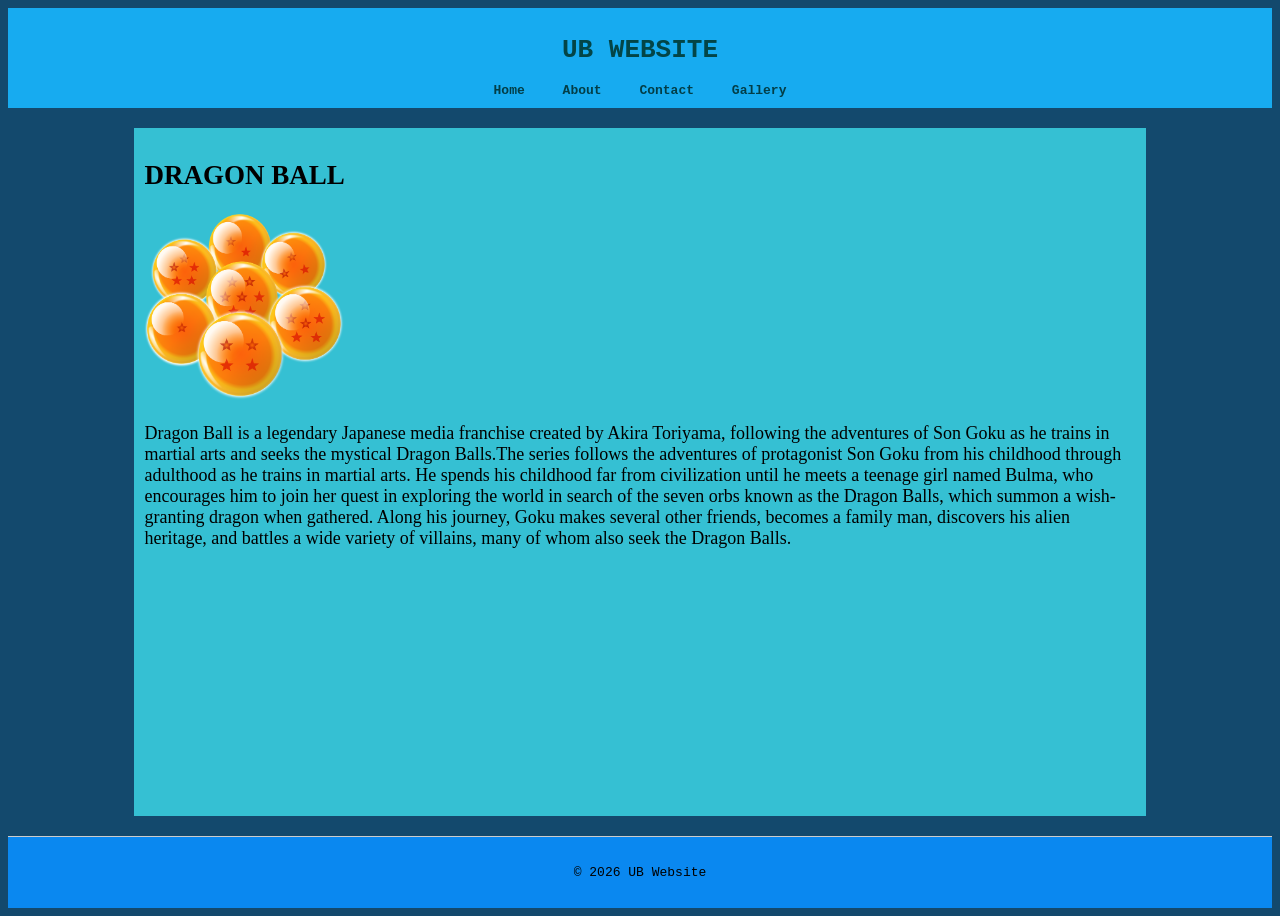
==== index.html @ b2139697 "Add files via upload" ====
<!DOCTYPE html>
<html lang="en">
<head>
    <meta charset="UTF-8">
    <!-- Make page responsive on all devices -->
    <meta name="viewport" content="width=device-width, initial-scale=1.0">
    <!-- Description for search engines / good practice -->
    <meta name="description" content="this is UB website.">
    <title>UB WEBSITE</title>
    <!-- Link to external CSS file inside css folder -->
    <link rel="stylesheet" href="css/styles.css">
    <!--Fav icon-->
     <link rel="icon" href="favicon.ico" type="image/x-icon">
</head>
<body>
<!-- Wrapper for flex layout -->
<div class="wrapper">
    <!-- Header -->
    <header>
        <h1>UB WEBSITE</h1>
        <!-- Navigation -->
        <nav>
            <a href="index.html">Home</a>
            <a href="about.html">About</a>
            <a href="contact.html">Contact</a>
            <a href="gallery.html">Gallery</a>
        </nav>
    </header>
    <main>
        <H2>
            DRAGON BALL
    </h2>
         <img src="images/axel22-spheres-5499579_1280.png" alt="Website Logo">
        <P>
     Dragon Ball is a legendary Japanese media franchise created by Akira Toriyama, following the adventures of Son Goku as he trains in martial arts and seeks the mystical Dragon Balls.The series follows the adventures of protagonist Son Goku from his childhood through adulthood as he trains in martial arts. He spends his childhood far from civilization until he meets a teenage girl named Bulma, who encourages him to join her quest in exploring the world in search of the seven orbs known as the Dragon Balls, which summon a wish-granting dragon when gathered. Along his journey, Goku makes several other friends, becomes a family man, discovers his alien heritage, and battles a wide variety of villains, many of whom also seek the Dragon Balls.   
</main>
    <!-- Footer -->
    <footer>
        <p>© 2026 UB Website </p>
    </footer>
</div> <!-- End wrapper -->
</body>
</html>
---- css/styles.css ----
/* Reset defaults */
* {
    margin: 10;
    padding: 0;
    box-sizing: border-box;
}
/* Body settings */
body {
    font-family: monospace;
    background: #13496dff;
    min-height: 100vh;
    display: flex;
    flex-direction: column;
}
/* Flex wrapper */
.wrapper {
    flex: 1;
    display: flex;
    flex-direction: column;
}
/* Header style */
header {
     background: #17abf0ff;
    color: rgba(3, 69, 71, 1);
    padding: 10px;
    text-align: center;
}
img {
  width: 200px;   /* Set desired width */
  height: auto;   /* Keep aspect ratio */
}
/* Navigation links */
nav a {
    color: rgba(3, 62,71,1);
    text-decoration:royalblue;
    margin: 0 15px;
    font-weight: bold;
}
nav a:hover {
    text-decoration: underline;
}

/* Main content */
main {
    font-size: large;
    flex: 1;
    width:80%;        /* main takes 90% of the parent width */
    margin: 20px auto; /* centers main horizontally */
    background: rgb(53, 192, 211);
    font-family:Cambria, Cochin, Georgia, Times, 'Times New Roman', serif;
    padding: 10px;
    min-height: 300px;
}
/* Footer style */
footer {
    background: rgb(10, 136, 240);
    padding: 15px;
    text-align: center;
    border-top: 1px solid #ccc;
}
/* Responsive: stack links vertically on small screens */
@media (max-width: 600px) {
    nav a {
        display: block;       /* each link on its own line */
        margin: 10px 0;       /* space between links */
    }
}
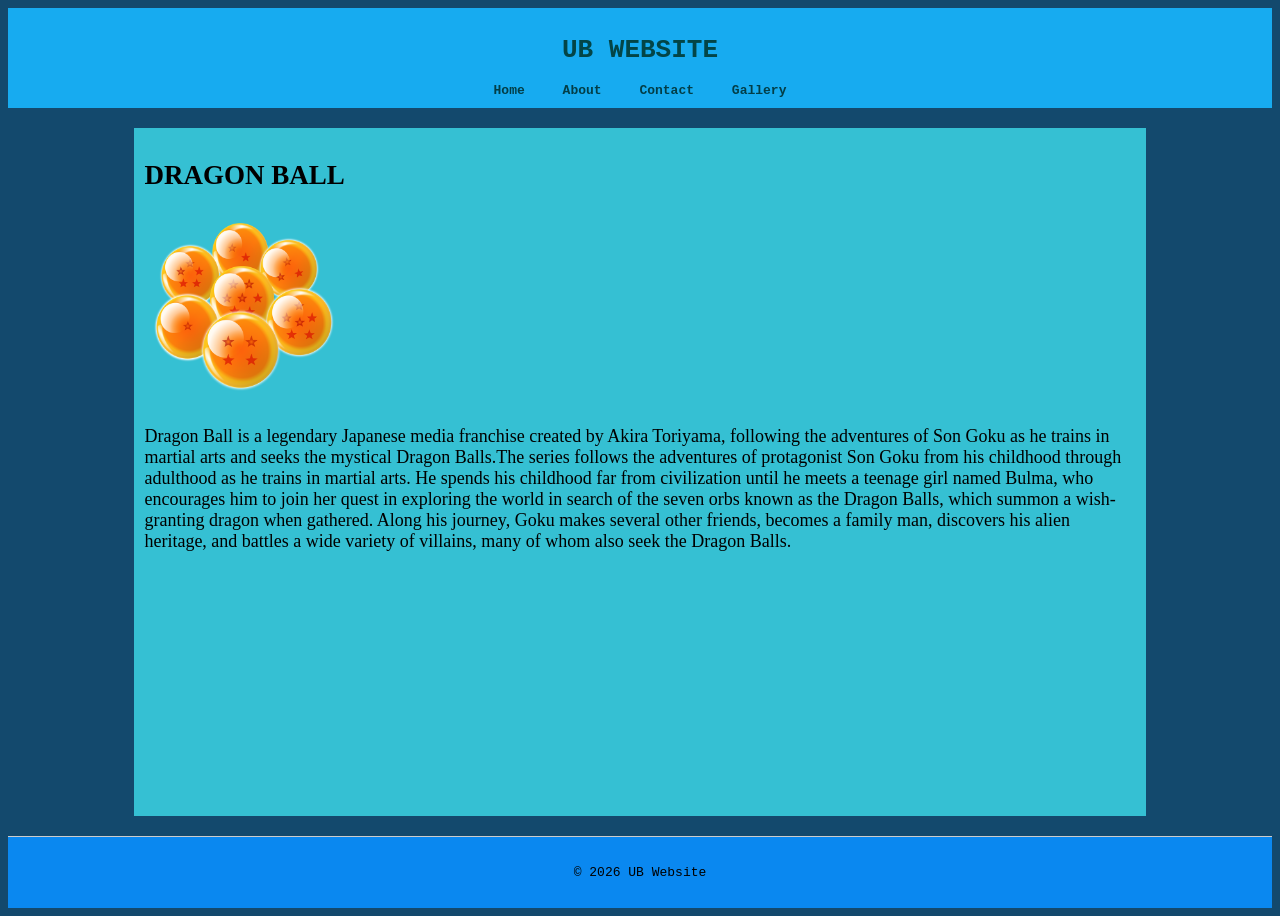
==== commit 5b0d8b1f: "Add files via upload" ====
--- a/index.html
+++ b/index.html
@@ -10,7 +10,7 @@
     <!-- Link to external CSS file inside css folder -->
     <link rel="stylesheet" href="css/styles.css">
     <!--Fav icon-->
-     <link rel="icon" href="favicon.ico" type="image/x-icon">
+     <link rel="icon" href="favicon.png" type="image/x-icon">
 </head>
 <body>
 <!-- Wrapper for flex layout -->
